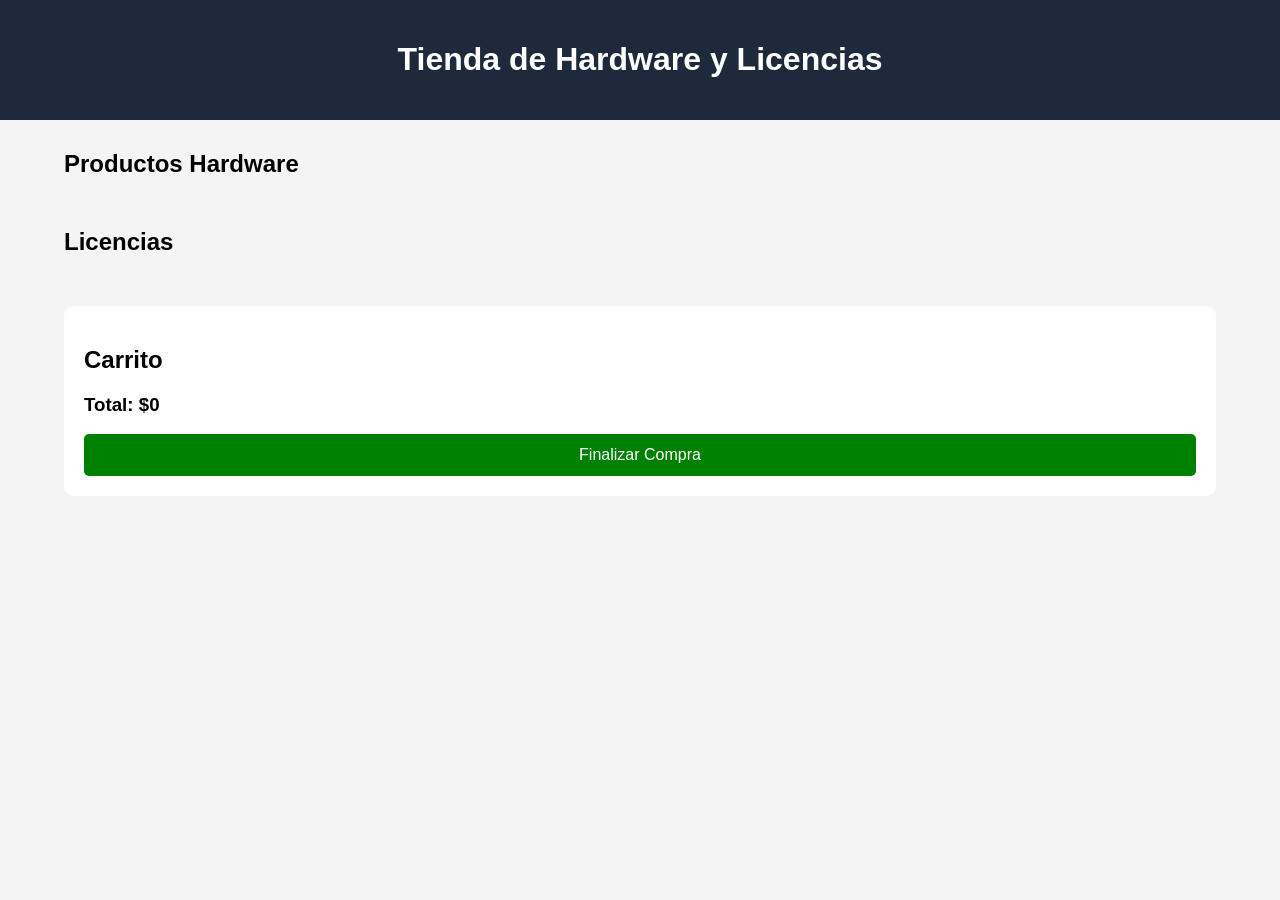
==== menus/index.html @ 1a0d0986 "api usuarios" ====
<!DOCTYPE html>
<html lang="es">
<head>
    <meta charset="UTF-8">
    <meta name="viewport" content="width=device-width, initial-scale=1.0">
    <title>Tienda TI</title>
    <link rel="stylesheet" href="styles.css">
</head>
<body>

    <header>
        <h1>Tienda de Hardware y Licencias</h1>
    </header>

    <main>

        <!-- PRODUCTOS HARDWARE -->
        <section>
            <h2>Productos Hardware</h2>
            <div id="hardware-container" class="productos"></div>
        </section>

        <!-- PRODUCTOS LICENCIAS -->
        <section>
            <h2>Licencias</h2>
            <div id="licencias-container" class="productos"></div>
        </section>

        <!-- CARRITO -->
        <section class="carrito">
            <h2>Carrito</h2>

            <ul id="lista-carrito"></ul>

            <h3>Total: $<span id="total">0</span></h3>

            <button id="btn-comprar">
                Finalizar Compra
            </button>
        </section>

    </main>

    <script src="script.js"></script>

</body>
</html>
---- menus/styles.css ----
body{
    font-family: Arial, Helvetica, sans-serif;
    margin:0;
    background:#f4f4f4;
}

header{
    background:#1e293b;
    color:white;
    padding:20px;
    text-align:center;
}

main{
    width:90%;
    margin:auto;
}

section{
    margin-top:30px;
}

.productos{
    display:grid;
    grid-template-columns: repeat(auto-fit,minmax(250px,1fr));
    gap:20px;
}

.card{
    background:white;
    padding:20px;
    border-radius:10px;
    box-shadow:0 0 10px rgba(0,0,0,0.1);
}

.card h3{
    margin-top:0;
}

.card button{
    background:#2563eb;
    color:white;
    border:none;
    padding:10px;
    width:100%;
    border-radius:5px;
    cursor:pointer;
}

.card button:hover{
    background:#1d4ed8;
}

.carrito{
    background:white;
    padding:20px;
    margin-bottom:40px;
    border-radius:10px;
}

#lista-carrito li{
    margin-bottom:10px;
}

#btn-comprar{
    background:green;
    color:white;
    border:none;
    padding:12px;
    width:100%;
    border-radius:5px;
    cursor:pointer;
    font-size:16px;
}
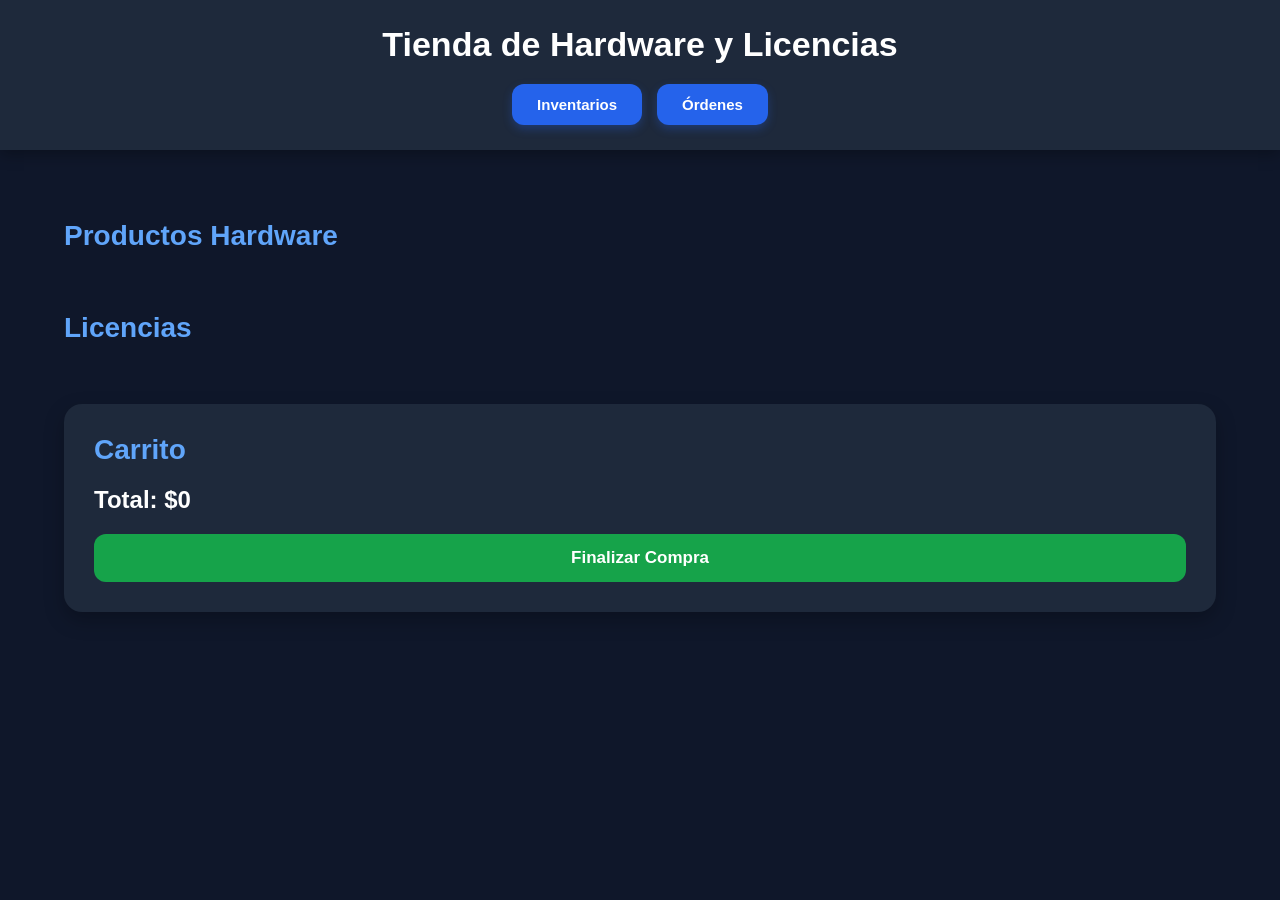
==== commit 2668d463: "arreglo boton" ====
--- a/menus/index.html
+++ b/menus/index.html
@@ -4,12 +4,28 @@
     <meta charset="UTF-8">
     <meta name="viewport" content="width=device-width, initial-scale=1.0">
     <title>Tienda TI</title>
+
     <link rel="stylesheet" href="styles.css">
 </head>
 <body>
 
     <header>
+
         <h1>Tienda de Hardware y Licencias</h1>
+
+        <!-- MENU -->
+        <nav class="menu">
+
+            <button onclick="abrirInventarios()">
+                Inventarios
+            </button>
+
+            <button onclick="abrirOrdenes()">
+                Órdenes
+            </button>
+
+        </nav>
+
     </header>
 
     <main>
@@ -17,26 +33,36 @@
         <!-- PRODUCTOS HARDWARE -->
         <section>
             <h2>Productos Hardware</h2>
-            <div id="hardware-container" class="productos"></div>
+
+            <div id="hardware-container" class="productos">
+
+            </div>
         </section>
 
         <!-- PRODUCTOS LICENCIAS -->
         <section>
             <h2>Licencias</h2>
-            <div id="licencias-container" class="productos"></div>
+
+            <div id="licencias-container" class="productos">
+
+            </div>
         </section>
 
         <!-- CARRITO -->
         <section class="carrito">
+
             <h2>Carrito</h2>
 
             <ul id="lista-carrito"></ul>
 
-            <h3>Total: $<span id="total">0</span></h3>
+            <h3>
+                Total: $<span id="total">0</span>
+            </h3>
 
             <button id="btn-comprar">
                 Finalizar Compra
             </button>
+
         </section>
 
     </main>
--- a/menus/styles.css
+++ b/menus/styles.css
@@ -1,74 +1,221 @@
+*{
+    margin:0;
+    padding:0;
+    box-sizing:border-box;
+    font-family: 'Segoe UI', Tahoma, Geneva, Verdana, sans-serif;
+}
+
 body{
-    font-family: Arial, Helvetica, sans-serif;
-    margin:0;
-    background:#f4f4f4;
-}
+    background:#0f172a;
+    color:white;
+    min-height:100vh;
+}
+
+/* =========================
+   HEADER
+========================= */
 
 header{
     background:#1e293b;
-    color:white;
-    padding:20px;
+    padding:25px;
+    box-shadow:0 4px 15px rgba(0,0,0,0.3);
+    position:sticky;
+    top:0;
+    z-index:100;
+}
+
+header h1{
     text-align:center;
-}
+    margin-bottom:20px;
+    font-size:34px;
+    font-weight:700;
+}
+
+/* =========================
+   MENU BOTONES
+========================= */
+
+.menu{
+    display:flex;
+    justify-content:center;
+    gap:15px;
+    flex-wrap:wrap;
+}
+
+.menu button{
+    background:#2563eb;
+    color:white;
+    border:none;
+    padding:12px 25px;
+    border-radius:12px;
+    font-size:15px;
+    font-weight:600;
+    cursor:pointer;
+    transition:0.3s;
+    box-shadow:0 4px 10px rgba(37,99,235,0.3);
+}
+
+.menu button:hover{
+    background:#1d4ed8;
+    transform:translateY(-3px);
+}
+
+/* =========================
+   MAIN
+========================= */
 
 main{
     width:90%;
     margin:auto;
+    padding:30px 0;
 }
 
 section{
-    margin-top:30px;
-}
+    margin-top:40px;
+}
+
+section h2{
+    margin-bottom:20px;
+    font-size:28px;
+    color:#60a5fa;
+}
+
+/* =========================
+   PRODUCTOS
+========================= */
 
 .productos{
     display:grid;
-    grid-template-columns: repeat(auto-fit,minmax(250px,1fr));
-    gap:20px;
-}
+    grid-template-columns:repeat(auto-fit,minmax(260px,1fr));
+    gap:25px;
+}
+
+/* =========================
+   CARDS
+========================= */
 
 .card{
-    background:white;
-    padding:20px;
-    border-radius:10px;
-    box-shadow:0 0 10px rgba(0,0,0,0.1);
+    background:#1e293b;
+    padding:25px;
+    border-radius:18px;
+    box-shadow:0 8px 20px rgba(0,0,0,0.25);
+    transition:0.3s;
+    border:1px solid rgba(255,255,255,0.05);
+}
+
+.card:hover{
+    transform:translateY(-5px);
+    box-shadow:0 12px 25px rgba(0,0,0,0.35);
 }
 
 .card h3{
-    margin-top:0;
-}
+    margin-bottom:15px;
+    font-size:22px;
+    color:#f8fafc;
+}
+
+.card p{
+    margin-bottom:10px;
+    color:#cbd5e1;
+}
+
+/* =========================
+   BOTONES CARD
+========================= */
 
 .card button{
+    margin-top:15px;
     background:#2563eb;
-    color:white;
-    border:none;
-    padding:10px;
-    width:100%;
-    border-radius:5px;
-    cursor:pointer;
-}
-
-.card button:hover{
-    background:#1d4ed8;
-}
-
-.carrito{
-    background:white;
-    padding:20px;
-    margin-bottom:40px;
-    border-radius:10px;
-}
-
-#lista-carrito li{
-    margin-bottom:10px;
-}
-
-#btn-comprar{
-    background:green;
     color:white;
     border:none;
     padding:12px;
     width:100%;
-    border-radius:5px;
+    border-radius:10px;
     cursor:pointer;
-    font-size:16px;
+    font-size:15px;
+    font-weight:600;
+    transition:0.3s;
+}
+
+.card button:hover{
+    background:#1d4ed8;
+}
+
+/* =========================
+   CARRITO
+========================= */
+
+.carrito{
+    background:#1e293b;
+    padding:30px;
+    margin-bottom:50px;
+    border-radius:18px;
+    box-shadow:0 8px 20px rgba(0,0,0,0.25);
+}
+
+.carrito h2{
+    margin-bottom:20px;
+}
+
+#lista-carrito{
+    list-style:none;
+    margin-bottom:20px;
+}
+
+#lista-carrito li{
+    margin-bottom:12px;
+    padding:10px;
+    background:rgba(255,255,255,0.05);
+    border-radius:8px;
+}
+
+.carrito h3{
+    margin-bottom:20px;
+    font-size:24px;
+}
+
+/* =========================
+   BOTON COMPRAR
+========================= */
+
+#btn-comprar{
+    background:#16a34a;
+    color:white;
+    border:none;
+    padding:14px;
+    width:100%;
+    border-radius:12px;
+    cursor:pointer;
+    font-size:17px;
+    font-weight:700;
+    transition:0.3s;
+}
+
+#btn-comprar:hover{
+    background:#15803d;
+    transform:translateY(-2px);
+}
+
+/* =========================
+   RESPONSIVE
+========================= */
+
+@media(max-width:768px){
+
+    header h1{
+        font-size:26px;
+    }
+
+    section h2{
+        font-size:22px;
+    }
+
+    .menu{
+        flex-direction:column;
+        align-items:center;
+    }
+
+    .menu button{
+        width:220px;
+    }
 }
